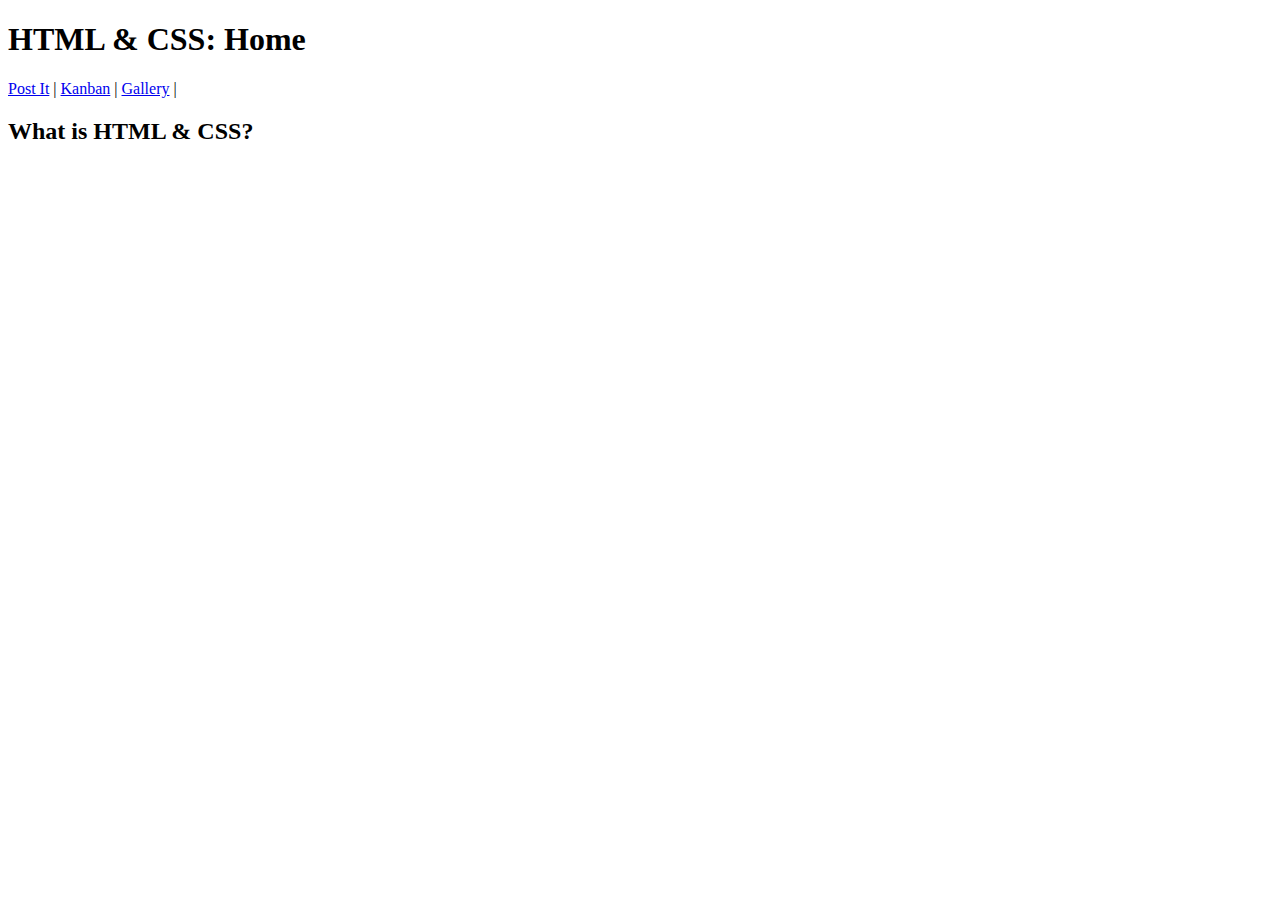
==== index.html @ f8f8e8d7 "Added basic structure" ====
<!DOCTYPE html>
<html>
  <head>
    <meta charset="utf-8">
    <title>HTML & CSS</title>
  </head>
  <body>
    <header> 
        <h1>HTML & CSS: Home</h1> 
        <p> 
            <a href= 
"html/post_it.html"> 
                Post It</a> |  
            <a href= 
"html/kanban.html"> 
                Kanban</a> |  
            <a href= 
"html/gallery.html"> 
                Gallery</a> | 
        </p> 
    </header>
    <h2>What is HTML & CSS?</h2> 

  </body>
</html>
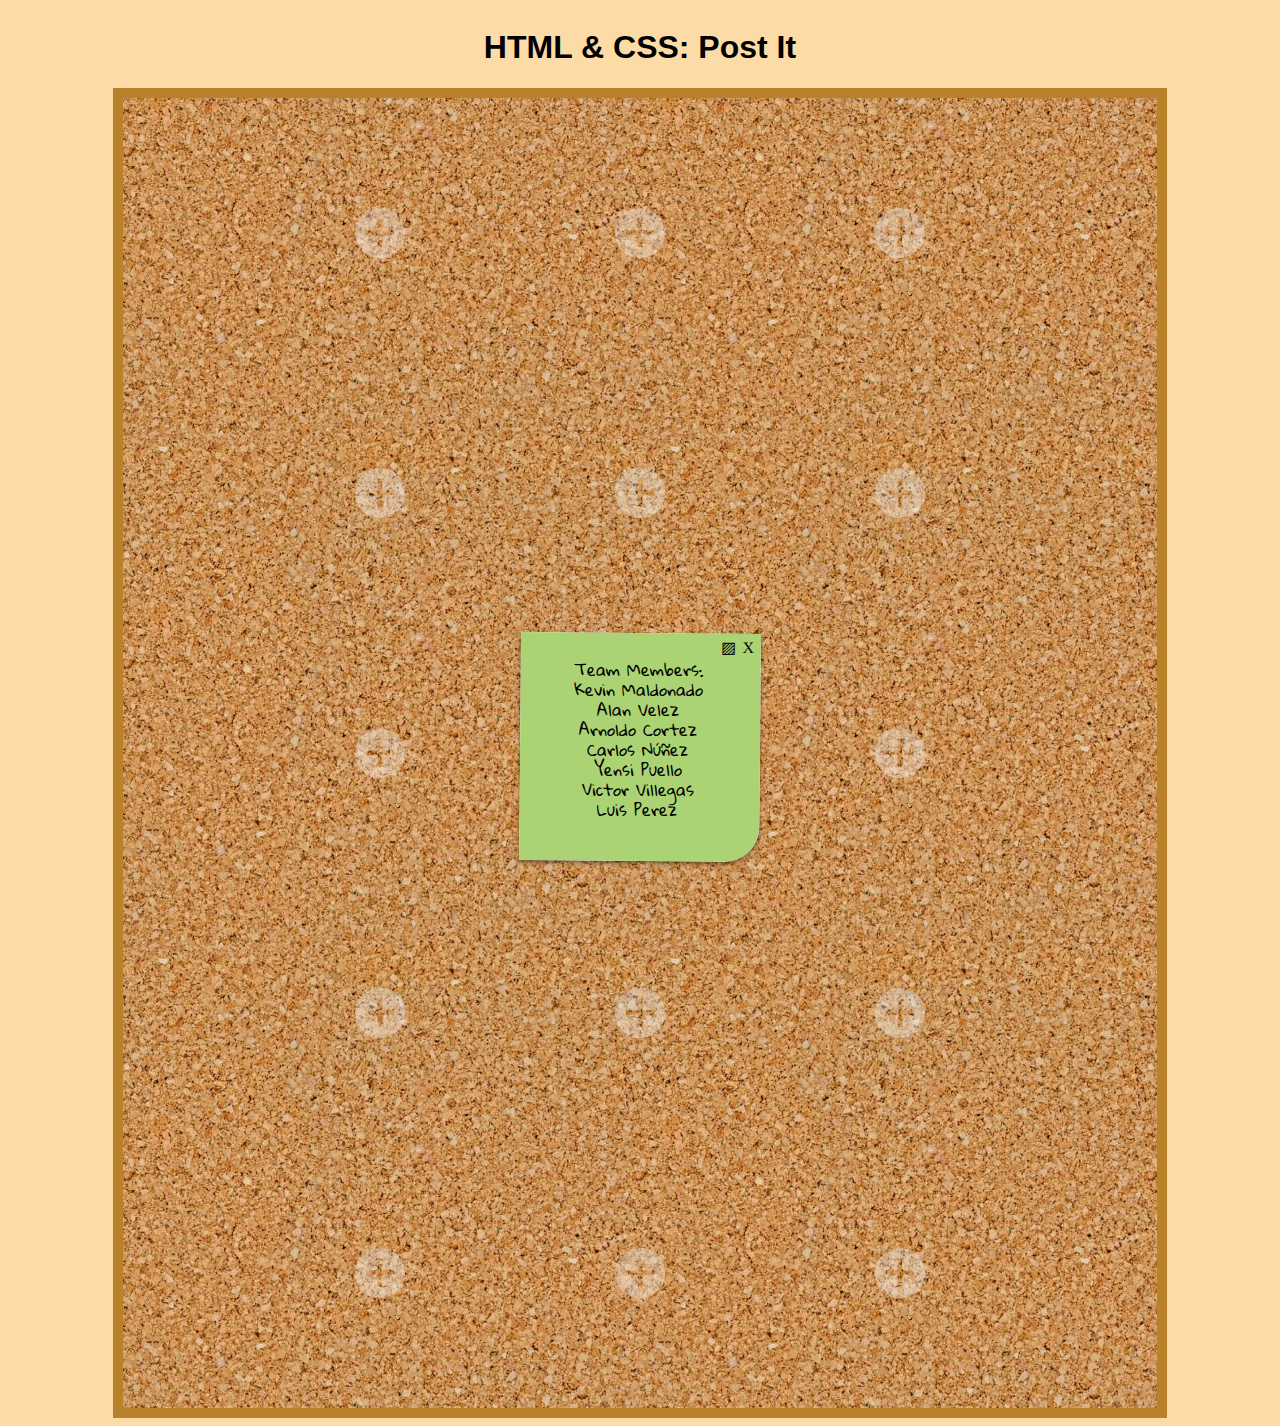
==== commit d04ca668: "Fixing push bug c:" ====
--- a/index.html
+++ b/index.html
@@ -1,25 +1,296 @@
 <!DOCTYPE html>
 <html>
   <head>
-    <meta charset="utf-8">
-    <title>HTML & CSS</title>
+    <meta charset="utf-8" />
+    <title>HTML & CSS: Post It</title>
+    <link rel="stylesheet" href="css/stylesPostIts.css" />
   </head>
   <body>
-    <header> 
-        <h1>HTML & CSS: Home</h1> 
-        <p> 
-            <a href= 
-"html/post_it.html"> 
-                Post It</a> |  
-            <a href= 
-"html/kanban.html"> 
-                Kanban</a> |  
-            <a href= 
-"html/gallery.html"> 
-                Gallery</a> | 
-        </p> 
+    <header>
+      <h1>HTML & CSS: Post It</h1>
     </header>
-    <h2>What is HTML & CSS?</h2> 
-
+    <main>
+      <div class="container">
+        <!--  -->
+        <div class="postItWrapper">
+          <input type="radio" id="show-1" name="1" value="show" />
+          <input
+            type="radio"
+            id="hide-1"
+            name="1"
+            value="hide"
+            checked="true"
+          />
+
+          <label for="show-1"></label>
+          <label for="hide-1" title="Close">Χ</label>
+          <label for="color-1" title="Change color">▨</label>
+
+          <input type="color" id="color-1" class="postIt" value="#fbf4a7" />
+          <div contenteditable="true" class="text" spellcheck="false"></div>
+        </div>
+        <!--  -->
+        <div class="postItWrapper">
+          <input type="radio" id="show-2" name="2" value="show" />
+          <input
+            type="radio"
+            id="hide-2"
+            name="2"
+            value="hide"
+            checked="true"
+          />
+
+          <label for="show-2"></label>
+          <label for="hide-2" title="Close">Χ</label>
+          <label for="color-2" title="Change color">▨</label>
+
+          <input type="color" id="color-2" class="postIt" value="#f49ac0" />
+          <div contenteditable="true" class="text" spellcheck="false"></div>
+        </div>
+        <!--  -->
+        <div class="postItWrapper">
+          <input type="radio" id="show-3" name="3" value="show" />
+          <input
+            type="radio"
+            id="hide-3"
+            name="3"
+            value="hide"
+            checked="true"
+          />
+
+          <label for="show-3"></label>
+          <label for="hide-3" title="Close">Χ</label>
+          <label for="color-3" title="Change color">▨</label>
+
+          <input type="color" id="color-3" class="postIt" value="#6dcff6" />
+          <div contenteditable="true" class="text" spellcheck="false"></div>
+        </div>
+        <!--  -->
+        <div class="postItWrapper">
+          <input type="radio" id="show-4" name="4" value="show" />
+          <input
+            type="radio"
+            id="hide-4"
+            name="4"
+            value="hide"
+            checked="true"
+          />
+
+          <label for="show-4"></label>
+          <label for="hide-4" title="Close">Χ</label>
+          <label for="color-4" title="Change color">▨</label>
+
+          <input type="color" id="color-4" class="postIt" value="#abd373" />
+          <div contenteditable="true" class="text" spellcheck="false"></div>
+        </div>
+        <!--  -->
+        <div class="postItWrapper">
+          <input type="radio" id="show-5" name="5" value="show" />
+          <input
+            type="radio"
+            id="hide-5"
+            name="5"
+            value="hide"
+            checked="true"
+          />
+
+          <label for="show-5"></label>
+          <label for="hide-5" title="Close">Χ</label>
+          <label for="color-5" title="Change color">▨</label>
+
+          <input type="color" id="color-5" class="postIt" value="#fbf4a7" />
+          <div contenteditable="true" class="text" spellcheck="false"></div>
+        </div>
+        <!--  -->
+        <div class="postItWrapper">
+          <input type="radio" id="show-6" name="6" value="show" />
+          <input
+            type="radio"
+            id="hide-6"
+            name="6"
+            value="hide"
+            checked="true"
+          />
+
+          <label for="show-6"></label>
+          <label for="hide-6" title="Close">Χ</label>
+          <label for="color-6" title="Change color">▨</label>
+
+          <input type="color" id="color-6" class="postIt" value="#f49ac0" />
+          <div contenteditable="true" class="text" spellcheck="false"></div>
+        </div>
+        <!--  -->
+        <div class="postItWrapper">
+          <input type="radio" id="show-7" name="7" value="show" />
+          <input
+            type="radio"
+            id="hide-7"
+            name="7"
+            value="hide"
+            checked="true"
+          />
+
+          <label for="show-7"></label>
+          <label for="hide-7" title="Close">Χ</label>
+          <label for="color-7" title="Change color">▨</label>
+
+          <input type="color" id="color-7" class="postIt" value="#6dcff6" />
+          <div contenteditable="true" class="text" spellcheck="false"></div>
+        </div>
+        <!--  -->
+        <div class="postItWrapper">
+          <input
+            type="radio"
+            id="show-8"
+            name="8"
+            value="show"
+            checked="true"
+          />
+          <input type="radio" id="hide-8" name="8" value="hide" />
+
+          <label for="show-8"></label>
+          <label for="hide-8" title="Close">Χ</label>
+          <label for="color-8" title="Change color">▨</label>
+
+          <input type="color" id="color-8" class="postIt" value="#abd373" />
+          <div contenteditable="true" class="text" spellcheck="false">
+            Team Members: <br />
+            Kevin Maldonado <br />
+            Alan Velez <br />
+            Arnoldo Cortez <br />
+            Carlos Núñez <br />
+            Yensi Puello <br />
+            Victor Villegas <br />
+            Luis Perez
+          </div>
+        </div>
+        <!--  -->
+        <div class="postItWrapper">
+          <input type="radio" id="show-9" name="9" value="show" />
+          <input
+            type="radio"
+            id="hide-9"
+            name="9"
+            value="hide"
+            checked="true"
+          />
+
+          <label for="show-9"></label>
+          <label for="hide-9" title="Close">Χ</label>
+          <label for="color-9" title="Change color">▨</label>
+
+          <input type="color" id="color-9" class="postIt" value="#fbf4a7" />
+          <div contenteditable="true" class="text" spellcheck="false"></div>
+        </div>
+        <!--  -->
+        <div class="postItWrapper">
+          <input type="radio" id="show-10" name="10" value="show" />
+          <input
+            type="radio"
+            id="hide-10"
+            name="10"
+            value="hide"
+            checked="true"
+          />
+
+          <label for="show-10"></label>
+          <label for="hide-10" title="Close">Χ</label>
+          <label for="color-10" title="Change color">▨</label>
+
+          <input type="color" id="color-10" class="postIt" value="#f49ac0" />
+          <div contenteditable="true" class="text" spellcheck="false"></div>
+        </div>
+        <!--  -->
+        <div class="postItWrapper">
+          <input type="radio" id="show-11" name="11" value="show" />
+          <input
+            type="radio"
+            id="hide-11"
+            name="11"
+            value="hide"
+            checked="true"
+          />
+
+          <label for="show-11"></label>
+          <label for="hide-11" title="Close">Χ</label>
+          <label for="color-11" title="Change color">▨</label>
+
+          <input type="color" id="color-11" class="postIt" value="#6dcff6" />
+          <div contenteditable="true" class="text" spellcheck="false"></div>
+        </div>
+        <!--  -->
+        <div class="postItWrapper">
+          <input type="radio" id="show-12" name="12" value="show" />
+          <input
+            type="radio"
+            id="hide-12"
+            name="12"
+            value="hide"
+            checked="true"
+          />
+
+          <label for="show-12"></label>
+          <label for="hide-12" title="Close">Χ</label>
+          <label for="color-12" title="Change color">▨</label>
+
+          <input type="color" id="color-12" class="postIt" value="#abd373" />
+          <div contenteditable="true" class="text" spellcheck="false"></div>
+        </div>
+        <!--  -->
+        <div class="postItWrapper">
+          <input type="radio" id="show-13" name="13" value="show" />
+          <input
+            type="radio"
+            id="hide-13"
+            name="13"
+            value="hide"
+            checked="true"
+          />
+
+          <label for="show-13"></label>
+          <label for="hide-13" title="Close">Χ</label>
+          <label for="color-13" title="Change color">▨</label>
+
+          <input type="color" id="color-13" class="postIt" value="#fbf4a7" />
+          <div contenteditable="true" class="text" spellcheck="false"></div>
+        </div>
+        <!--  -->
+        <div class="postItWrapper">
+          <input type="radio" id="show-14" name="14" value="show" />
+          <input
+            type="radio"
+            id="hide-14"
+            name="14"
+            value="hide"
+            checked="true"
+          />
+
+          <label for="show-14"></label>
+          <label for="hide-14" title="Close">Χ</label>
+          <label for="color-14" title="Change color">▨</label>
+
+          <input type="color" id="color-14" class="postIt" value="#f49ac0" />
+          <div contenteditable="true" class="text" spellcheck="false"></div>
+        </div>
+        <!--  -->
+        <div class="postItWrapper">
+          <input type="radio" id="show-15" name="15" value="show" />
+          <input
+            type="radio"
+            id="hide-15"
+            name="15"
+            value="hide"
+            checked="true"
+          />
+
+          <label for="show-15"></label>
+          <label for="hide-15" title="Close">Χ</label>
+          <label for="color-15 " title="Change color">▨</label>
+
+          <input type="color" id="color-15" class="postIt" value="#6dcff6" />
+          <div contenteditable="true" class="text" spellcheck="false"></div>
+        </div>
+      </div>
+    </main>
   </body>
-</html>+</html>
--- a/css/stylesPostIts.css
+++ b/css/stylesPostIts.css
@@ -0,0 +1,334 @@
+@import url(https://fonts.googleapis.com/css?family=Give+You+Glory|The+Girl+Next+Door|Gloria+Hallelujah|Indie+Flower);
+
+body {
+  background-color: #fddba7;
+  font-family: "Gloria Hallelujah", cursive;
+  display: -webkit-box;
+  display: -ms-flexbox;
+  display: flex;
+  -webkit-box-orient: vertical;
+  -webkit-box-direction: normal;
+  -ms-flex-direction: column;
+  flex-direction: column;
+  -webkit-box-pack: center;
+  -ms-flex-pack: center;
+  justify-content: center;
+  -webkit-box-align: center;
+  -ms-flex-align: center;
+  align-items: center;
+}
+
+h1 {
+  font-family: "Lucida Sans", "Lucida Sans Regular", "Lucida Grande",
+    "Lucida Sans Unicode", Geneva, Verdana, sans-serif;
+}
+
+.container {
+  border: 10px solid #b98129;
+  padding: 5px;
+  width: 80vw;
+  display: -webkit-box;
+  display: -ms-flexbox;
+  display: flex;
+  -ms-flex-wrap: wrap;
+  flex-wrap: wrap;
+  -webkit-box-pack: center;
+  -ms-flex-pack: center;
+  justify-content: center;
+  background-image: url(../images/background.jpg);
+}
+
+.postItWrapper {
+  width: 240px;
+  height: 240px;
+  display: -webkit-box;
+  display: -ms-flexbox;
+  display: flex;
+  -webkit-box-orient: vertical;
+  -webkit-box-direction: normal;
+  -ms-flex-direction: column;
+  flex-direction: column;
+  -webkit-box-align: end;
+  -ms-flex-align: end;
+  align-items: flex-end;
+  -webkit-transition: ease-in-out 0.1s;
+  -o-transition: ease-in-out 0.1s;
+  transition: ease-in-out 0.1s;
+  margin: 10px;
+}
+
+.postItWrapper:nth-child(3n) {
+  -webkit-transform: rotate(1.5deg);
+  -ms-transform: rotate(1.5deg);
+  transform: rotate(1.5deg);
+}
+.postItWrapper:nth-child(3n + 1) {
+  -webkit-transform: rotate(-2deg);
+  -ms-transform: rotate(-2deg);
+  transform: rotate(-2deg);
+}
+.postItWrapper:nth-child(3n + 2) {
+  -webkit-transform: rotate(0.5deg);
+  -ms-transform: rotate(0.5deg);
+  transform: rotate(0.5deg);
+}
+
+.postItWrapper:hover {
+  -webkit-transform: scale(1.05);
+  -ms-transform: scale(1.05);
+  transform: scale(1.05);
+}
+
+@-webkit-keyframes intro-effect {
+  100% {
+    opacity: 1;
+    -webkit-transform: rotateX(0deg);
+    transform: rotateX(0deg);
+  }
+  0% {
+    opacity: 0;
+    -webkit-transform: rotateX(90deg);
+    transform: rotateX(90deg);
+  }
+}
+
+@keyframes intro-effect {
+  100% {
+    opacity: 1;
+    -webkit-transform: rotateX(0deg);
+    transform: rotateX(0deg);
+  }
+  0% {
+    opacity: 0;
+    -webkit-transform: rotateX(90deg);
+    transform: rotateX(90deg);
+  }
+}
+
+@-webkit-keyframes opacity-effect {
+  100% {
+    opacity: 1;
+  }
+  0% {
+    opacity: 0;
+  }
+}
+
+@keyframes opacity-effect {
+  100% {
+    opacity: 1;
+  }
+  0% {
+    opacity: 0;
+  }
+}
+
+@-webkit-keyframes intro-icon-effect {
+  100% {
+    opacity: 1;
+    -webkit-transform: scale(1), translate(-20px, 0px);
+    transform: scale(1), translate(-20px, 0px);
+  }
+  50% {
+    opacity: 0;
+    -webkit-transform: scale(0.25), translate(-20px, 0px);
+    transform: scale(0.25), translate(-20px, 0px);
+  }
+  0% {
+    opacity: 0;
+    -webkit-transform: scale(0.25), translate(-20px, 0px);
+    transform: scale(0.25), translate(-20px, 0px);
+  }
+}
+
+@keyframes intro-icon-effect {
+  100% {
+    opacity: 1;
+    -webkit-transform: scale(1), translate(-20px, 0px);
+    transform: scale(1), translate(-20px, 0px);
+  }
+  50% {
+    opacity: 0;
+    -webkit-transform: scale(0.25), translate(-20px, 0px);
+    transform: scale(0.25), translate(-20px, 0px);
+  }
+  0% {
+    opacity: 0;
+    -webkit-transform: scale(0.25), translate(-20px, 0px);
+    transform: scale(0.25), translate(-20px, 0px);
+  }
+}
+
+.postIt {
+  width: 100%;
+  height: 95%;
+  -webkit-box-sizing: border-box;
+  box-sizing: border-box;
+  z-index: 2;
+  -webkit-box-shadow: 0px 2px 4px rgb(0 0 0 / 50%);
+  box-shadow: 0px 2px 4px rgb(0 0 0 / 50%);
+  -webkit-appearance: none;
+  padding: 0;
+  margin: 0;
+  border: none;
+  border-bottom-right-radius: 35px;
+  -webkit-animation: intro-effect 0.25s linear;
+  animation: intro-effect 0.25s linear;
+}
+
+.postIt:focus {
+  outline: none;
+}
+
+.postIt::-webkit-color-swatch {
+  border: none;
+  border-bottom-right-radius: 35px;
+}
+
+.postIt::-moz-color-swatch {
+  padding: 0;
+  border: none;
+}
+
+.postIt::-webkit-color-swatch-wrapper {
+  padding: 0;
+}
+
+.text {
+  width: 220px;
+  height: 185px;
+  text-align: center;
+  top: 27px;
+  left: 8px;
+  -webkit-box-sizing: border-box;
+  box-sizing: border-box;
+  position: absolute;
+  z-index: 2;
+  overflow: auto;
+  line-height: 20px;
+  -webkit-animation: opacity-effect 0.5s linear;
+  animation: opacity-effect 0.5s linear;
+}
+
+.text:focus {
+  outline: 0 solid transparent;
+}
+
+.text::-webkit-scrollbar-track {
+  background: rgba(0, 0, 0, 0);
+  border-radius: 20px;
+}
+
+.text::-webkit-scrollbar-thumb {
+  background: rgba(0, 0, 0, 0.3);
+  border-radius: 20px;
+}
+
+.text::-webkit-scrollbar {
+  width: 10px;
+}
+
+input[type="radio"] {
+  display: none;
+  visibility: hidden;
+}
+
+/* Show button */
+.postItWrapper label:nth-child(3) {
+  background-image: url(../images/plus.png);
+  width: 50px;
+  height: 50px;
+  position: absolute;
+  -ms-flex-item-align: center;
+  -ms-grid-row-align: center;
+  align-self: center;
+  -webkit-transform: translate(0px, 95px);
+  -ms-transform: translate(0px, 95px);
+  transform: translate(0px, 95px);
+  display: none;
+  opacity: 0.5;
+  z-index: 6;
+}
+
+.postItWrapper label:nth-child(3):hover {
+  cursor: pointer;
+  opacity: 1;
+}
+
+/* Hide button */
+.postItWrapper label:nth-child(4) {
+  position: absolute;
+  z-index: 4;
+  padding: 5px;
+  text-align: center;
+  height: 15px;
+  width: 15px;
+  line-height: 15px;
+  -webkit-animation: opacity-effect 0.5s linear;
+  animation: opacity-effect 0.5s linear;
+}
+
+.postItWrapper label:nth-child(4):hover {
+  color: crimson;
+  cursor: pointer;
+}
+
+/* Color change */
+.postItWrapper label:nth-child(5) {
+  position: absolute;
+  z-index: 4;
+  padding: 5px;
+  text-align: center;
+  height: 15px;
+  width: 15px;
+  line-height: 15px;
+  -webkit-transform: translate(-20px, 0px);
+  -ms-transform: translate(-20px, 0px);
+  transform: translate(-20px, 0px);
+  -webkit-animation: opacity-effect 0.5s linear;
+  animation: opacity-effect 0.5s linear;
+}
+
+.postItWrapper label:nth-child(5):hover {
+  color: crimson;
+  cursor: pointer;
+}
+
+/* Program logic */
+input[value="hide"]:checked ~ .postIt,
+input[value="hide"]:checked ~ .text,
+input[value="hide"]:checked ~ label:nth-child(4),
+input[value="hide"]:checked ~ label:nth-child(5) {
+  display: none;
+}
+
+input[value="hide"]:checked ~ label:nth-child(3) {
+  display: block;
+}
+
+input[value="show"]:checked ~ .postIt,
+input[value="show"]:checked ~ .text,
+input[value="show"]:checked ~ label:nth-child(4) {
+  display: block;
+}
+
+input[value="show"]:checked ~ label:nth-child(3) {
+  display: none;
+}
+
+.item1 {
+  -webkit-transform: translate(-10px, 30px);
+  -ms-transform: translate(-10px, 30px);
+  transform: translate(-10px, 30px);
+  border-radius: 5px 5px 0 0;
+}
+
+.item2 {
+  -webkit-transform: translate(-10px, 50px);
+  -ms-transform: translate(-10px, 50px);
+  transform: translate(-10px, 50px);
+  border-top: none;
+  border-radius: 0 0 5px 5px;
+  -webkit-box-shadow: 0px 1px 2px rgba(0, 0, 0, 0.25);
+  box-shadow: 0px 1px 2px rgba(0, 0, 0, 0.25);
+}
